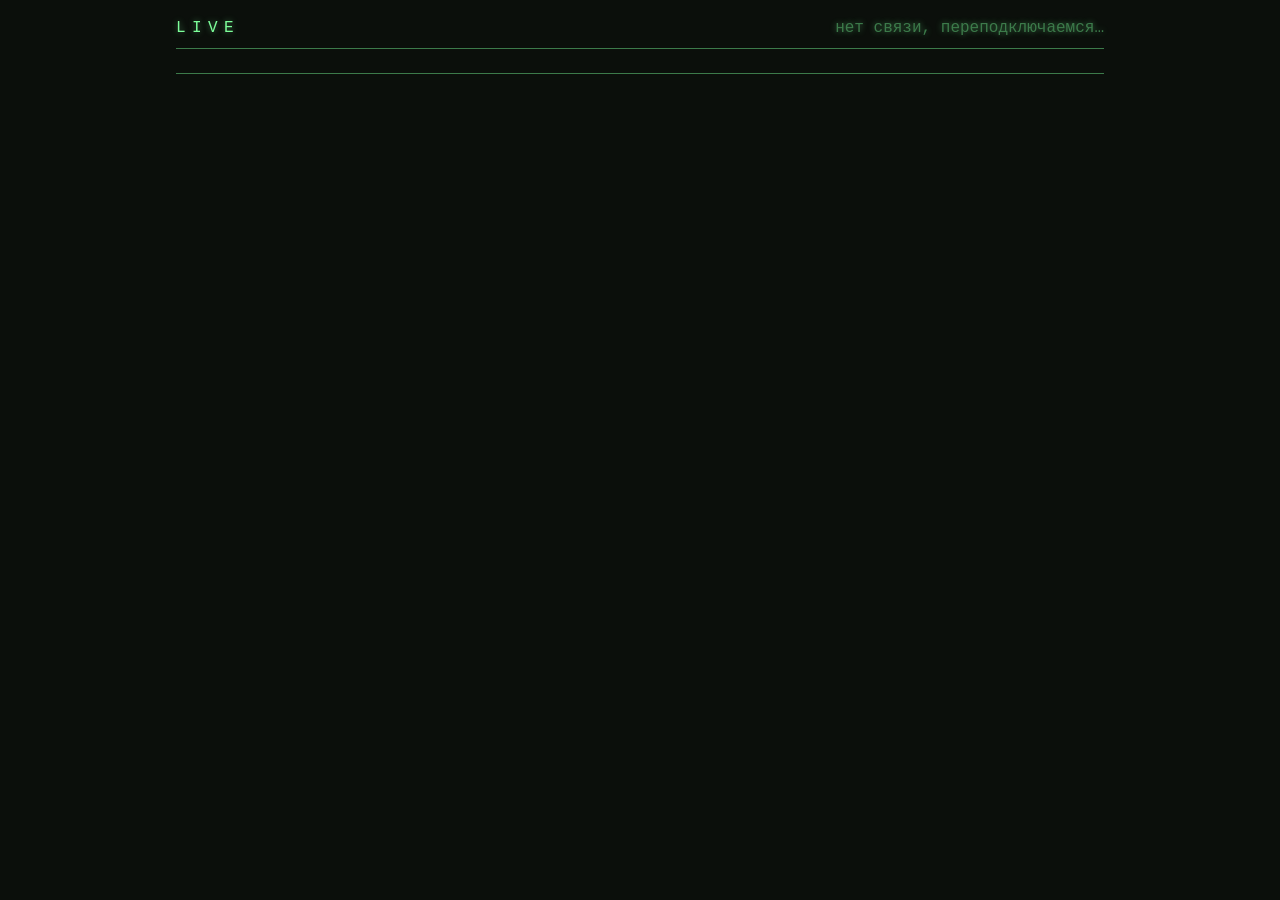
==== engine/web/index.html @ 94f6f430 "refactor: serve the web client and network bot from the engine" ====
<!doctype html>
<html lang="ru">
<head>
  <meta charset="utf-8">
  <meta name="viewport" content="width=device-width, initial-scale=1">
  <title>Live</title>
  <link rel="stylesheet" href="style.css">
</head>
<body>
  <main class="screen">
    <header>
      <span class="title">LIVE</span>
      <span id="status">подключаемся…</span>
    </header>

    <section id="table" hidden></section>

    <section id="feed" aria-live="polite"></section>

    <div id="pause" hidden></div>
  </main>

  <script src="text.js"></script>
  <script src="net.js"></script>
  <script src="screens.js"></script>
</body>
</html>
---- engine/web/style.css ----
:root {
  --bg: #0b0f0b;
  --fg: #7dff9a;
  --dim: #3c7a4a;
  --hot: #ffb347;
  --bad: #ff6b5e;
  --glow: 0 0 6px rgba(125, 255, 154, 0.45);
}

* { box-sizing: border-box; }

html { scrollbar-color: var(--dim) var(--bg); }

body {
  margin: 0;
  min-height: 100vh;
  background: var(--bg);
  color: var(--fg);
  font: 16px/1.5 "Cascadia Mono", "Consolas", "Courier New", monospace;
  text-shadow: var(--glow);
}

.screen {
  max-width: 960px;
  margin: 0 auto;
  padding: 16px;
}

header {
  display: flex;
  justify-content: space-between;
  border-bottom: 1px solid var(--dim);
  padding-bottom: 8px;
  margin-bottom: 16px;
}

.title { letter-spacing: 0.4em; }
#status { color: var(--dim); }

button, input {
  font: inherit;
  color: var(--fg);
  background: transparent;
  border: 1px solid var(--dim);
  padding: 4px 10px;
  text-shadow: inherit;
}
button { cursor: pointer; }
button:hover:not(:disabled) { border-color: var(--fg); }
button:disabled { color: var(--dim); cursor: default; }
button.on { background: var(--fg); color: var(--bg); text-shadow: none; }

.dim { color: var(--dim); }
.hot { color: var(--hot); }
.bad { color: var(--bad); }

.players { display: flex; flex-wrap: wrap; gap: 8px 24px; margin-bottom: 24px; }
.player { cursor: pointer; padding: 2px 6px; border: 1px solid transparent; }
.player.active::before { content: "> "; }
.player.target { border-color: var(--hot); }
.player.dead { color: var(--dim); cursor: default; }

.row { display: flex; justify-content: center; gap: 8px; margin: 24px 0 8px; }
.chamber {
  width: 56px;
  text-align: center;
  font-size: 22px;
  padding: 8px 0;
}
.chamber small { display: block; font-size: 12px; color: var(--dim); }
.chamber.picked { border-color: var(--hot); color: var(--hot); }
.row-note { text-align: center; color: var(--dim); }

.hand { margin-top: 24px; display: flex; flex-wrap: wrap; gap: 8px; align-items: center; }
.actions { margin-top: 16px; display: flex; gap: 8px; flex-wrap: wrap; }

#feed {
  margin-top: 24px;
  border-top: 1px solid var(--dim);
  padding-top: 8px;
  height: 180px;
  overflow-y: auto;
  color: var(--dim);
}
#feed p { margin: 0; }
#feed p:last-child { color: var(--fg); }
#feed p:last-child::after { content: "_"; animation: blink 1s steps(1) infinite; }

#pause {
  position: fixed;
  inset: 0;
  display: flex;
  align-items: center;
  justify-content: center;
  background: rgba(11, 15, 11, 0.85);
  color: var(--hot);
  font-size: 20px;
}
#pause[hidden] { display: none; }

@keyframes blink { 50% { opacity: 0; } }
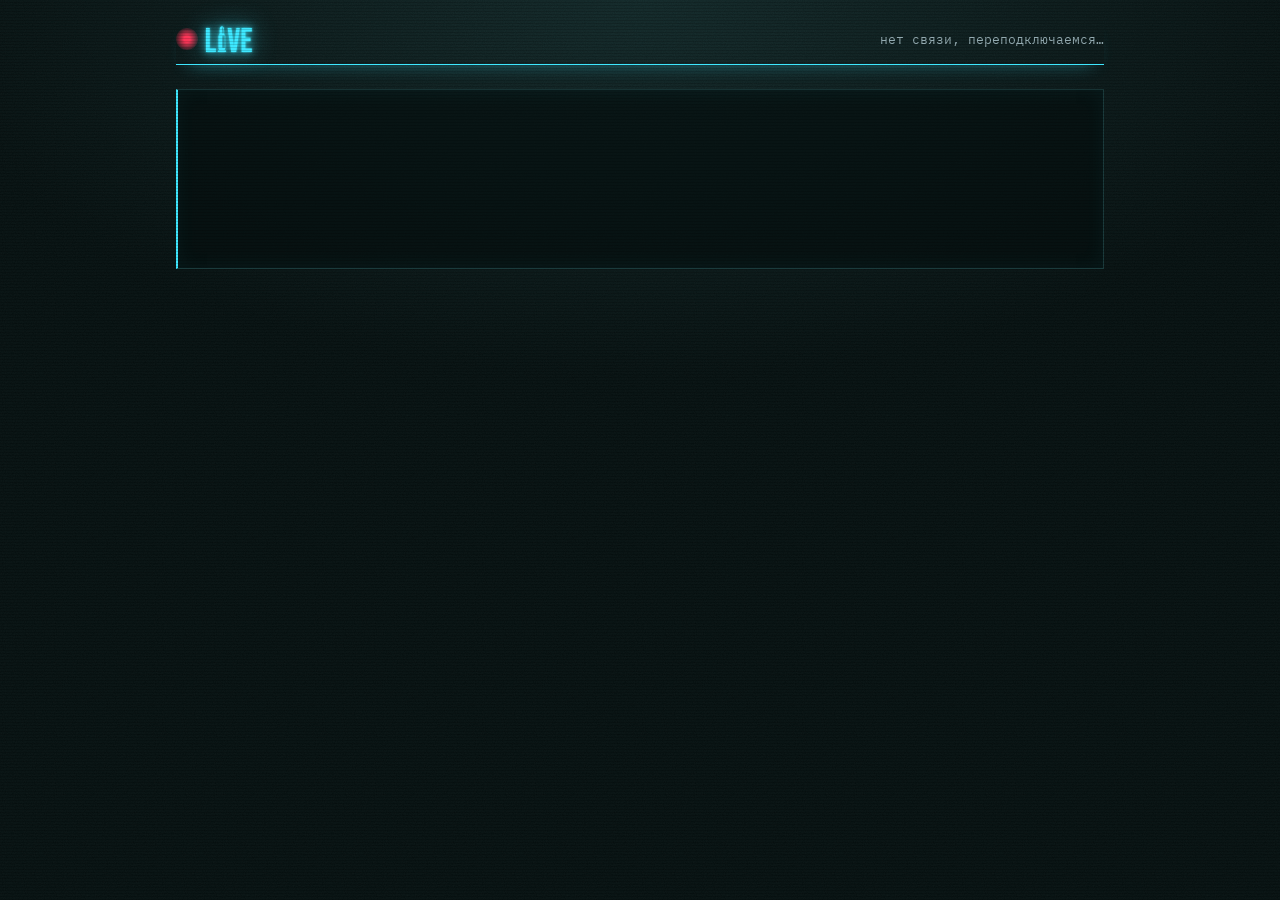
==== commit 389a1dc3: "feat(client): adopt the site's bottle-glass style and favicon" ====
--- a/engine/web/index.html
+++ b/engine/web/index.html
@@ -4,12 +4,16 @@
   <meta charset="utf-8">
   <meta name="viewport" content="width=device-width, initial-scale=1">
   <title>Live</title>
+  <link rel="icon" href="favicon.svg" type="image/svg+xml">
+  <link rel="preconnect" href="https://fonts.googleapis.com">
+  <link rel="preconnect" href="https://fonts.gstatic.com" crossorigin>
+  <link rel="stylesheet" href="https://fonts.googleapis.com/css2?family=Exo+2:wght@400;600&family=IBM+Plex+Mono:wght@400;600&family=Unbounded:wght@500;700&display=swap">
   <link rel="stylesheet" href="style.css">
 </head>
 <body>
   <main class="screen">
     <header>
-      <span class="title">LIVE</span>
+      <span class="logo"><img src="logo.svg" alt="LIVE"></span>
       <span id="status">подключаемся…</span>
     </header>
 
--- a/engine/web/style.css
+++ b/engine/web/style.css
@@ -1,23 +1,92 @@
+/* Палитра «Бутылочное стекло» — та же, что у сайта (docs/stylesheets).
+   Мрачное казино — фон и материалы: бутылочный бархат, хром.
+   Ретрофутуризм — свет: cyan-экран, ультрафиолет.
+   Красный — только кровь: жизни, попадание и индикатор записи. */
+
 :root {
-  --bg: #0b0f0b;
-  --fg: #7dff9a;
-  --dim: #3c7a4a;
-  --hot: #ffb347;
-  --bad: #ff6b5e;
-  --glow: 0 0 6px rgba(125, 255, 154, 0.45);
+  /* Бархат: от фона к поверхностям */
+  --velvet-900: #050f0f;
+  --velvet-800: #0a1c1c;
+  --velvet-700: #10292a;
+  --velvet-600: #1b3b3c;
+
+  /* Холодный текст */
+  --frost: #e3eef0;
+  --steel: #93aab0;
+  --steel-dim: #62797f;
+
+  /* Свет и металл. RGB-тройки — для полупрозрачного свечения */
+  --cyan: #3ee8ff;
+  --cyan-rgb: 62 232 255;
+  --uv: #a98bff;
+  --uv-rgb: 169 139 255;
+  --blood: #ff3355;
+  --blood-rgb: 255 51 85;
+  --amber: #ffb454;
+  --amber-rgb: 255 180 84;
+
+  /* ---------- Роли ---------- */
+  --c-bg: var(--velvet-900);
+  --c-surface: var(--velvet-800);
+  --c-surface-2: var(--velvet-700);
+  --c-border: var(--velvet-600);
+
+  --c-text: var(--frost);
+  --c-text-2: var(--steel);
+  --c-text-3: var(--steel-dim);
+
+  --c-accent: var(--cyan);
+  --c-accent-rgb: var(--cyan-rgb);
+  --c-accent-2: var(--uv);
+  --c-accent-2-rgb: var(--uv-rgb);
+  --c-danger: var(--blood);
+  --c-danger-rgb: var(--blood-rgb);
+  --c-chip: var(--amber);
+  --c-chip-rgb: var(--amber-rgb);
+
+  --heading-font: "Unbounded", "Exo 2", sans-serif;
+  --text-font: "Exo 2", system-ui, sans-serif;
+  --mono-font: "IBM Plex Mono", "Consolas", monospace;
 }
 
 * { box-sizing: border-box; }
 
-html { scrollbar-color: var(--dim) var(--bg); }
-
+html { scrollbar-color: var(--c-border) var(--c-bg); }
+
+/* ================================================================
+   Фон: бархат под лампой и линии развёртки
+   ================================================================ */
 body {
   margin: 0;
   min-height: 100vh;
-  background: var(--bg);
-  color: var(--fg);
-  font: 16px/1.5 "Cascadia Mono", "Consolas", "Courier New", monospace;
-  text-shadow: var(--glow);
+  color: var(--c-text);
+  font: 16px/1.5 var(--text-font);
+  background-color: var(--c-bg);
+  background-image:
+    /* ворс бархата */
+    url("data:image/svg+xml,%3Csvg xmlns='http://www.w3.org/2000/svg' width='160' height='160'%3E%3Cfilter id='n'%3E%3CfeTurbulence type='fractalNoise' baseFrequency='0.9' numOctaves='2' stitchTiles='stitch'/%3E%3CfeColorMatrix values='0 0 0 0 0.55 0 0 0 0 0.75 0 0 0 0 0.75 0 0 0 0.05 0'/%3E%3C/filter%3E%3Crect width='100%25' height='100%25' filter='url(%23n)'/%3E%3C/svg%3E"),
+    /* свет лампы над столом, края уходят в темноту */
+    radial-gradient(ellipse 80% 60% at 50% 0%, rgb(27 59 60 / 0.55), transparent 70%);
+  background-attachment: fixed;
+}
+
+/* Линии развёртки ЭЛТ — едва заметные, клики не перехватывают */
+body::after {
+  content: "";
+  position: fixed;
+  inset: 0;
+  pointer-events: none;
+  z-index: 10;
+  background: repeating-linear-gradient(
+    to bottom,
+    transparent 0 2px,
+    rgb(0 0 0 / 0.14) 2px 3px
+  );
+}
+
+::selection {
+  background: rgb(var(--c-accent-rgb) / 0.3);
+  color: #ffffff;
 }
 
 .screen {
@@ -26,76 +95,248 @@
   padding: 16px;
 }
 
+/* ================================================================
+   Шапка: неоновая вывеска и индикатор записи
+   ================================================================ */
 header {
   display: flex;
   justify-content: space-between;
-  border-bottom: 1px solid var(--dim);
-  padding-bottom: 8px;
-  margin-bottom: 16px;
-}
-
-.title { letter-spacing: 0.4em; }
-#status { color: var(--dim); }
-
-button, input {
+  align-items: center;
+  padding: 10px 0 12px;
+  margin-bottom: 24px;
+  border-bottom: 1px solid var(--c-accent);
+  box-shadow: 0 10px 18px -12px rgb(var(--c-accent-rgb) / 0.45);
+}
+
+.logo {
+  display: flex;
+  align-items: center;
+  gap: 8px;
+}
+.logo img {
+  height: 26px;
+  filter:
+    drop-shadow(0 0 1px rgb(var(--c-accent-rgb) / 0.9))
+    drop-shadow(0 0 4px rgb(var(--c-accent-rgb) / 0.7))
+    drop-shadow(0 0 12px rgb(var(--c-accent-rgb) / 0.45));
+}
+/* Красный кружок с тающими краями: долго горит, коротко гаснет */
+.logo::before {
+  content: "";
+  width: 22px;
+  height: 22px;
+  border-radius: 50%;
+  background: radial-gradient(
+    circle,
+    var(--c-danger) 0%,
+    var(--c-danger) 20%,
+    rgb(var(--c-danger-rgb) / 0) 80%
+  );
+  animation: rec-pulse 2s ease-in-out infinite;
+}
+
+#status {
+  color: var(--c-text-2);
+  font: 13px var(--mono-font);
+}
+
+/* ================================================================
+   Кнопки: контур экрана; включённая — залита светом экрана
+   ================================================================ */
+button, input, select {
   font: inherit;
-  color: var(--fg);
-  background: transparent;
-  border: 1px solid var(--dim);
-  padding: 4px 10px;
-  text-shadow: inherit;
-}
-button { cursor: pointer; }
-button:hover:not(:disabled) { border-color: var(--fg); }
-button:disabled { color: var(--dim); cursor: default; }
-button.on { background: var(--fg); color: var(--bg); text-shadow: none; }
-
-.dim { color: var(--dim); }
-.hot { color: var(--hot); }
-.bad { color: var(--bad); }
-
-.players { display: flex; flex-wrap: wrap; gap: 8px 24px; margin-bottom: 24px; }
-.player { cursor: pointer; padding: 2px 6px; border: 1px solid transparent; }
-.player.active::before { content: "> "; }
-.player.target { border-color: var(--hot); }
-.player.dead { color: var(--dim); cursor: default; }
-
-.row { display: flex; justify-content: center; gap: 8px; margin: 24px 0 8px; }
+  color: var(--c-accent);
+  background: rgb(10 28 28 / 0.6);
+  border: 1px solid var(--c-accent);
+  border-radius: 3px;
+  padding: 6px 12px;
+}
+button {
+  cursor: pointer;
+  font-family: var(--heading-font);
+  font-size: 12px;
+  letter-spacing: 0.08em;
+  text-transform: uppercase;
+  transition: background-color 0.2s, color 0.2s, box-shadow 0.2s;
+}
+button:hover:not(:disabled),
+button.on {
+  background: var(--c-accent);
+  color: var(--c-bg);
+  box-shadow: 0 0 16px rgb(var(--c-accent-rgb) / 0.5);
+}
+button:disabled {
+  color: var(--c-text-3);
+  border-color: var(--c-border);
+  cursor: default;
+}
+input, select { color: var(--c-text); border-color: var(--c-border); }
+input:focus, select:focus { outline: none; border-color: var(--c-accent); }
+
+/* ================================================================
+   Текст
+   ================================================================ */
+.dim { color: var(--c-text-2); }
+.hot { color: var(--c-accent-2); }
+.bad { color: var(--c-danger); }
+
+/* ================================================================
+   Игроки: столы под лампой
+   ================================================================ */
+.players {
+  display: flex;
+  flex-wrap: wrap;
+  gap: 10px;
+  margin-bottom: 24px;
+}
+.player {
+  cursor: pointer;
+  padding: 8px 12px;
+  border: 1px solid var(--c-border);
+  border-radius: 3px;
+  background: rgb(10 28 28 / 0.7);
+  transition: border-color 0.25s, box-shadow 0.25s;
+}
+.player:hover:not(.dead) {
+  border-color: var(--c-accent-2);
+  box-shadow: 0 0 16px rgb(var(--c-accent-2-rgb) / 0.2);
+}
+.player.active {
+  border-color: var(--c-accent);
+  box-shadow: 0 0 16px rgb(var(--c-accent-rgb) / 0.3);
+}
+.player.active::before {
+  content: "▸ ";
+  color: var(--c-accent);
+}
+.player.target {
+  border-color: var(--c-danger);
+  box-shadow: 0 0 16px rgb(var(--c-danger-rgb) / 0.35);
+}
+.player.dead {
+  opacity: 0.45;
+  cursor: default;
+}
+.player .name {
+  font-family: var(--heading-font);
+  font-size: 13px;
+  letter-spacing: 0.04em;
+}
+.player .hp {
+  color: var(--c-danger);
+  text-shadow: 0 0 6px rgb(var(--c-danger-rgb) / 0.6);
+}
+.player .chips {
+  color: var(--c-chip);
+  text-shadow: 0 0 6px rgb(var(--c-chip-rgb) / 0.5);
+}
+.player .effects { color: var(--c-accent-2); }
+
+/* ================================================================
+   Ряд камор
+   ================================================================ */
+.row {
+  display: flex;
+  flex-wrap: wrap;
+  justify-content: center;
+  gap: 8px;
+  margin: 24px 0 8px;
+}
 .chamber {
-  width: 56px;
+  width: 60px;
+  padding: 10px 0;
   text-align: center;
   font-size: 22px;
-  padding: 8px 0;
-}
-.chamber small { display: block; font-size: 12px; color: var(--dim); }
-.chamber.picked { border-color: var(--hot); color: var(--hot); }
-.row-note { text-align: center; color: var(--dim); }
-
-.hand { margin-top: 24px; display: flex; flex-wrap: wrap; gap: 8px; align-items: center; }
-.actions { margin-top: 16px; display: flex; gap: 8px; flex-wrap: wrap; }
-
+  border: 1px solid var(--c-border);
+  border-radius: 50% 50% 6px 6px;
+  background: radial-gradient(circle at 50% 30%, var(--c-surface-2), var(--c-bg));
+}
+button.chamber { color: var(--c-text); }
+button.chamber:hover:not(:disabled) {
+  background: radial-gradient(circle at 50% 30%, var(--c-surface-2), var(--c-bg));
+  color: var(--c-accent);
+  border-color: var(--c-accent);
+}
+.chamber small {
+  display: block;
+  font: 11px var(--mono-font);
+  color: var(--c-text-2);
+  text-transform: none;
+}
+.chamber.picked,
+button.chamber.picked:hover {
+  color: var(--c-danger);
+  border-color: var(--c-danger);
+  box-shadow: 0 0 16px rgb(var(--c-danger-rgb) / 0.45);
+}
+.row-note { text-align: center; color: var(--c-text-2); }
+
+.hand {
+  margin-top: 24px;
+  display: flex;
+  flex-wrap: wrap;
+  gap: 8px;
+  align-items: center;
+}
+.actions {
+  margin-top: 16px;
+  display: flex;
+  gap: 8px;
+  flex-wrap: wrap;
+  align-items: center;
+}
+
+/* ================================================================
+   Лента: терминал
+   ================================================================ */
 #feed {
   margin-top: 24px;
-  border-top: 1px solid var(--dim);
-  padding-top: 8px;
+  padding: 8px 12px;
   height: 180px;
   overflow-y: auto;
-  color: var(--dim);
+  font: 13px/1.6 var(--mono-font);
+  color: var(--c-text-2);
+  background: rgb(5 15 15 / 0.7);
+  border: 1px solid var(--c-border);
+  border-left: 2px solid var(--c-accent);
+  box-shadow: inset 0 0 20px rgb(var(--c-accent-rgb) / 0.05);
 }
 #feed p { margin: 0; }
-#feed p:last-child { color: var(--fg); }
-#feed p:last-child::after { content: "_"; animation: blink 1s steps(1) infinite; }
-
+#feed p:last-child { color: var(--c-text); }
+#feed p.hot { color: var(--c-danger); }
+#feed p:last-child::after {
+  content: "_";
+  color: var(--c-accent);
+  animation: blink 1s steps(1) infinite;
+}
+
+/* ================================================================
+   Пауза
+   ================================================================ */
 #pause {
   position: fixed;
   inset: 0;
   display: flex;
   align-items: center;
   justify-content: center;
-  background: rgba(11, 15, 11, 0.85);
-  color: var(--hot);
-  font-size: 20px;
+  background: rgb(5 15 15 / 0.85);
+  backdrop-filter: blur(4px);
+  color: var(--c-accent-2);
+  font: 18px var(--heading-font);
+  letter-spacing: 0.06em;
+  text-transform: uppercase;
+  text-shadow: 0 0 10px rgb(var(--c-accent-2-rgb) / 0.7);
 }
 #pause[hidden] { display: none; }
 
 @keyframes blink { 50% { opacity: 0; } }
+
+@keyframes rec-pulse {
+  0%, 20%, 80%, 100% { opacity: 1; }
+  50%                { opacity: 0; }
+}
+
+@media (prefers-reduced-motion: reduce) {
+  .logo::before,
+  #feed p:last-child::after { animation: none; }
+}
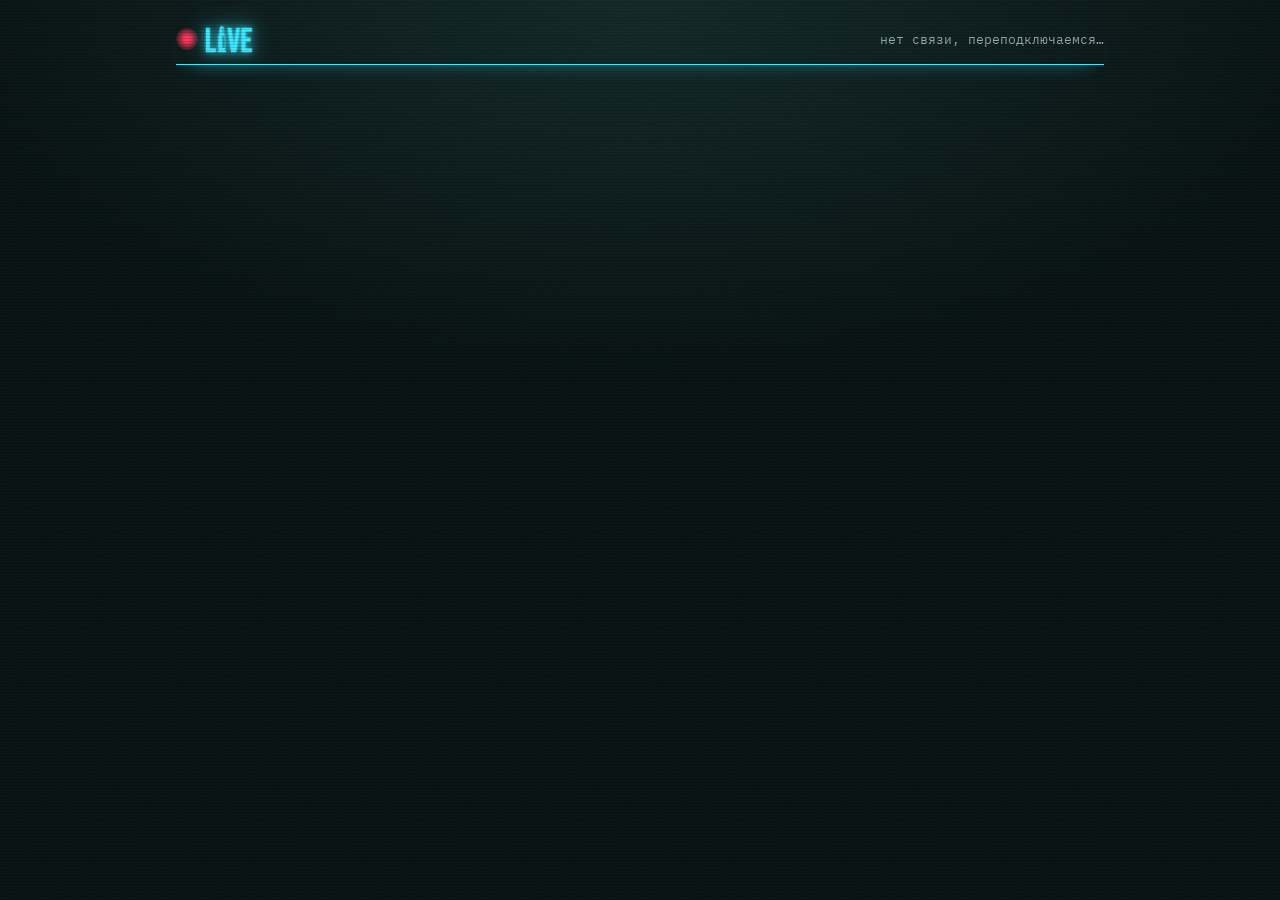
==== commit 6803e75f: "feat(client): draw the game as a round table seen from above" ====
--- a/engine/web/index.html
+++ b/engine/web/index.html
@@ -19,8 +19,6 @@
 
     <section id="table" hidden></section>
 
-    <section id="feed" aria-live="polite"></section>
-
     <div id="pause" hidden></div>
   </main>
 
--- a/engine/web/style.css
+++ b/engine/web/style.css
@@ -180,135 +180,328 @@
 .hot { color: var(--c-accent-2); }
 .bad { color: var(--c-danger); }
 
-/* ================================================================
-   Игроки: столы под лампой
-   ================================================================ */
-.players {
-  display: flex;
+
+/* ================================================================
+   Экраны вне стола: лобби, конец игры
+   ================================================================ */
+.screen-card {
+  max-width: 480px;
+  margin: 40px auto;
+  padding: 20px 24px;
+  border: 1px solid var(--c-border);
+  border-radius: 6px;
+  background: rgb(10 28 28 / 0.7);
+}
+.actions {
+  margin-top: 16px;
+  display: flex;
+  gap: 8px;
   flex-wrap: wrap;
-  gap: 10px;
-  margin-bottom: 24px;
-}
-.player {
-  cursor: pointer;
-  padding: 8px 12px;
-  border: 1px solid var(--c-border);
-  border-radius: 3px;
-  background: rgb(10 28 28 / 0.7);
+  align-items: center;
+}
+.hand {
+  display: flex;
+  flex-wrap: wrap;
+  gap: 8px;
+}
+
+/* ================================================================
+   Стол: вид сверху. Размеры — в долях ширины стола (cqw)
+   ================================================================ */
+#table { position: relative; }
+
+.game { display: flex; flex-direction: column; align-items: center; }
+
+.board {
+  position: relative;
+  width: min(100%, calc(100vh - 190px));
+  min-width: 300px;
+  aspect-ratio: 1;
+  container-type: inline-size;
+  user-select: none;
+}
+
+/* Сукно: бархат под лампой, хромированный обод */
+.felt {
+  position: absolute;
+  inset: 9%;
+  border-radius: 50%;
+  background: radial-gradient(circle at 50% 40%, rgb(27 59 60 / 0.9), var(--c-surface) 60%, var(--c-bg) 100%);
+  border: 0.6cqw solid var(--c-border);
+  box-shadow:
+    0 0 0 0.3cqw rgb(var(--c-accent-rgb) / 0.25),
+    0 0 6cqw rgb(var(--c-accent-rgb) / 0.12),
+    inset 0 0 8cqw rgb(0 0 0 / 0.6);
+}
+
+.round-mark {
+  position: absolute;
+  top: 1%;
+  left: 1%;
+  font: 2cqw var(--mono-font);
+  color: var(--c-text-3);
+  letter-spacing: 0.1em;
+}
+
+/* Ряд камор — линией через центр */
+.row {
+  position: absolute;
+  top: 50%;
+  left: 50%;
+  transform: translate(-50%, -50%);
+  display: flex;
+  gap: 0.8cqw;
+}
+.chamber {
+  position: relative;
+  width: 5cqw;
+  height: 8cqw;
+  border-radius: 2.5cqw;
+  border: 0.25cqw solid var(--c-border);
+  background: radial-gradient(circle at 50% 35%, var(--c-surface-2), var(--c-bg));
+  display: flex;
+  align-items: center;
+  justify-content: center;
+  transition: border-color 0.2s, box-shadow 0.2s, transform 0.2s;
+}
+.chamber .core {
+  width: 2.4cqw;
+  height: 2.4cqw;
+  border-radius: 50%;
+  border: 0.25cqw solid var(--c-text-3);
+}
+.chamber.live { cursor: pointer; }
+.chamber.live:hover {
+  border-color: var(--c-accent);
+  box-shadow: 0 0 2cqw rgb(var(--c-accent-rgb) / 0.4);
+}
+.chamber.picked {
+  border-color: var(--c-danger);
+  box-shadow: 0 0 2.5cqw rgb(var(--c-danger-rgb) / 0.6);
+  transform: translateY(-1cqw);
+}
+.chamber.blank { opacity: 0.4; }
+.chamber.blank .core { border-style: dashed; }
+.chamber.loaded { opacity: 0.6; }
+.chamber.loaded .core {
+  background: var(--c-danger);
+  border-color: var(--c-danger);
+  box-shadow: 0 0 1.5cqw var(--c-danger);
+}
+.chamber .weight {
+  position: absolute;
+  top: -3cqw;
+  font: 1.8cqw var(--mono-font);
+  color: var(--c-accent-2);
+  text-shadow: 0 0 1cqw rgb(var(--c-accent-2-rgb) / 0.8);
+}
+.chamber .chips-on {
+  position: absolute;
+  bottom: -2.6cqw;
+  display: flex;
+}
+
+/* Число патронов: вспыхивает над рядом и гаснет */
+.announced {
+  position: absolute;
+  left: 50%;
+  top: -11cqw;
+  transform: translateX(-50%);
+  font: 700 8cqw var(--heading-font);
+  color: var(--c-danger);
+  text-shadow: 0 0 3cqw rgb(var(--c-danger-rgb) / 0.8);
+  animation: flash-out 2.5s ease-out forwards;
+}
+
+/* Игрок у края стола */
+.seat {
+  position: absolute;
+  transform: translate(-50%, -50%);
+  min-width: 11cqw;
+  padding: 0.8cqw 1.2cqw;
+  border: 0.25cqw solid var(--c-border);
+  border-radius: 1.2cqw;
+  background: rgb(5 15 15 / 0.85);
+  display: flex;
+  flex-direction: column;
+  align-items: center;
+  gap: 0.6cqw;
   transition: border-color 0.25s, box-shadow 0.25s;
 }
-.player:hover:not(.dead) {
-  border-color: var(--c-accent-2);
-  box-shadow: 0 0 16px rgb(var(--c-accent-2-rgb) / 0.2);
-}
-.player.active {
+.seat .plate {
+  font: 700 2cqw var(--heading-font);
+  letter-spacing: 0.06em;
+  text-transform: uppercase;
+}
+.seat.me .plate { color: var(--c-accent); }
+.seat.active {
   border-color: var(--c-accent);
-  box-shadow: 0 0 16px rgb(var(--c-accent-rgb) / 0.3);
-}
-.player.active::before {
-  content: "▸ ";
-  color: var(--c-accent);
-}
-.player.target {
+  box-shadow: 0 0 3cqw rgb(var(--c-accent-rgb) / 0.45);
+}
+.seat.aim { cursor: crosshair; }
+.seat.aim:hover {
   border-color: var(--c-danger);
-  box-shadow: 0 0 16px rgb(var(--c-danger-rgb) / 0.35);
-}
-.player.dead {
-  opacity: 0.45;
-  cursor: default;
-}
-.player .name {
+  box-shadow: 0 0 3cqw rgb(var(--c-danger-rgb) / 0.5);
+}
+.seat.dead { opacity: 0.35; filter: grayscale(1); }
+
+.lives, .chips, .effects { display: flex; gap: 0.5cqw; }
+.life {
+  width: 1.3cqw;
+  height: 1.3cqw;
+  border-radius: 50%;
+  background: var(--c-danger);
+  box-shadow: 0 0 1cqw var(--c-danger);
+}
+.life.lost {
+  background: transparent;
+  border: 0.2cqw solid var(--c-text-3);
+  box-shadow: none;
+}
+
+/* Фишка — янтарный кружок; в стопке наползают друг на друга */
+.chip {
+  display: inline-block;
+  width: 1.6cqw;
+  height: 1.6cqw;
+  border-radius: 50%;
+  background: radial-gradient(circle, var(--c-chip) 35%, rgb(var(--c-chip-rgb) / 0.6) 40%, var(--c-chip) 45%);
+  border: 0.15cqw solid rgb(0 0 0 / 0.5);
+  box-shadow: 0 0 0.8cqw rgb(var(--c-chip-rgb) / 0.5);
+}
+.chips .chip + .chip,
+.chips-on .chip + .chip { margin-left: -0.9cqw; }
+
+.effect {
+  font: 1.5cqw var(--mono-font);
+  color: var(--c-accent-2);
+  border: 0.2cqw solid var(--c-accent-2);
+  border-radius: 0.6cqw;
+  padding: 0 0.5cqw;
+  box-shadow: 0 0 1cqw rgb(var(--c-accent-2-rgb) / 0.5);
+}
+
+/* Предметы: рука на столе перед игроком */
+.item {
+  display: inline-flex;
+  align-items: center;
+  justify-content: center;
+  border: 1px solid var(--c-text-3);
+  border-radius: 4px;
+  background: var(--c-surface);
   font-family: var(--heading-font);
-  font-size: 13px;
-  letter-spacing: 0.04em;
-}
-.player .hp {
-  color: var(--c-danger);
-  text-shadow: 0 0 6px rgb(var(--c-danger-rgb) / 0.6);
-}
-.player .chips {
-  color: var(--c-chip);
-  text-shadow: 0 0 6px rgb(var(--c-chip-rgb) / 0.5);
-}
-.player .effects { color: var(--c-accent-2); }
-
-/* ================================================================
-   Ряд камор
-   ================================================================ */
-.row {
+  color: var(--c-text-2);
+}
+.hand-small {
+  position: absolute;
+  transform: translate(-50%, -50%);
   display: flex;
   flex-wrap: wrap;
   justify-content: center;
-  gap: 8px;
-  margin: 24px 0 8px;
-}
-.chamber {
-  width: 60px;
-  padding: 10px 0;
+  gap: 0.5cqw;
+  max-width: 16cqw;
+}
+.hand-small .item {
+  width: 3.4cqw;
+  height: 3.4cqw;
+  font-size: 1.3cqw;
+  border-radius: 0.6cqw;
+}
+.my-hand {
+  display: flex;
+  flex-wrap: wrap;
+  justify-content: center;
+  gap: 10px;
+  margin-top: 8px;
+  min-height: 56px;
+}
+.my-hand .item {
+  width: 52px;
+  height: 52px;
+  font-size: 14px;
+}
+.item.usable { cursor: pointer; border-color: var(--c-accent); color: var(--c-accent); }
+.item.usable:hover,
+.item.active {
+  background: var(--c-accent);
+  color: var(--c-bg);
+  box-shadow: 0 0 16px rgb(var(--c-accent-rgb) / 0.5);
+}
+
+/* Предмет ждёт поля: подсказка в центре стола */
+.pending {
+  position: absolute;
+  top: 62%;
+  left: 50%;
+  transform: translateX(-50%);
   text-align: center;
-  font-size: 22px;
+  font: 2cqw var(--heading-font);
+  color: var(--c-accent-2);
+  text-shadow: 0 0 1cqw rgb(var(--c-accent-2-rgb) / 0.7);
+}
+
+/* Начало ряда — окно поверх стола */
+.modal {
+  position: absolute;
+  top: 50%;
+  left: 50%;
+  transform: translate(-50%, -50%);
+  z-index: 5;
+  width: min(92%, 560px);
+  padding: 20px 24px;
+  border: 1px solid var(--c-accent);
+  border-radius: 6px;
+  background: rgb(5 15 15 / 0.94);
+  box-shadow: 0 0 40px rgb(var(--c-accent-rgb) / 0.25);
+}
+.modal.quiet {
+  width: auto;
+  padding: 10px 16px;
+  border-color: var(--c-border);
+  color: var(--c-text-2);
+  font: 13px var(--mono-font);
+  box-shadow: none;
+}
+.prep-row { display: flex; flex-wrap: wrap; gap: 8px; }
+.prep-chamber {
+  display: flex;
+  align-items: center;
+  gap: 4px;
+  padding: 4px 6px;
   border: 1px solid var(--c-border);
-  border-radius: 50% 50% 6px 6px;
-  background: radial-gradient(circle at 50% 30%, var(--c-surface-2), var(--c-bg));
-}
-button.chamber { color: var(--c-text); }
-button.chamber:hover:not(:disabled) {
-  background: radial-gradient(circle at 50% 30%, var(--c-surface-2), var(--c-bg));
-  color: var(--c-accent);
-  border-color: var(--c-accent);
-}
-.chamber small {
-  display: block;
-  font: 11px var(--mono-font);
-  color: var(--c-text-2);
-  text-transform: none;
-}
-.chamber.picked,
-button.chamber.picked:hover {
+  border-radius: 4px;
+}
+.prep-chamber button { padding: 0 8px; }
+.modal .chip { width: 12px; height: 12px; }
+.modal .chips .chip + .chip { margin-left: -5px; }
+
+/* Подписи: всплывают у игрока и тают */
+.bubbles {
+  position: absolute;
+  inset: 0;
+  pointer-events: none;
+  z-index: 6;
+}
+.bubble {
+  position: absolute;
+  transform: translate(-50%, -100%);
+  padding: 4px 10px;
+  white-space: nowrap;
+  border: 1px solid var(--c-accent-2);
+  border-radius: 4px;
+  background: rgb(5 15 15 / 0.92);
+  color: var(--c-text);
+  font: 13px var(--mono-font);
+  box-shadow: 0 0 14px rgb(var(--c-accent-2-rgb) / 0.35);
+  animation: bubble 2.6s ease-out forwards;
+}
+.bubble.hit {
+  border-color: var(--c-danger);
   color: var(--c-danger);
-  border-color: var(--c-danger);
-  box-shadow: 0 0 16px rgb(var(--c-danger-rgb) / 0.45);
-}
-.row-note { text-align: center; color: var(--c-text-2); }
-
-.hand {
-  margin-top: 24px;
-  display: flex;
-  flex-wrap: wrap;
-  gap: 8px;
-  align-items: center;
-}
-.actions {
-  margin-top: 16px;
-  display: flex;
-  gap: 8px;
-  flex-wrap: wrap;
-  align-items: center;
-}
-
-/* ================================================================
-   Лента: терминал
-   ================================================================ */
-#feed {
-  margin-top: 24px;
-  padding: 8px 12px;
-  height: 180px;
-  overflow-y: auto;
-  font: 13px/1.6 var(--mono-font);
-  color: var(--c-text-2);
-  background: rgb(5 15 15 / 0.7);
-  border: 1px solid var(--c-border);
-  border-left: 2px solid var(--c-accent);
-  box-shadow: inset 0 0 20px rgb(var(--c-accent-rgb) / 0.05);
-}
-#feed p { margin: 0; }
-#feed p:last-child { color: var(--c-text); }
-#feed p.hot { color: var(--c-danger); }
-#feed p:last-child::after {
-  content: "_";
-  color: var(--c-accent);
-  animation: blink 1s steps(1) infinite;
-}
+  font: 700 18px var(--heading-font);
+  box-shadow: 0 0 18px rgb(var(--c-danger-rgb) / 0.6);
+}
+.bubble.bad { border-color: var(--c-danger); color: var(--c-danger); }
 
 /* ================================================================
    Пауза
@@ -316,6 +509,7 @@
 #pause {
   position: fixed;
   inset: 0;
+  z-index: 8;
   display: flex;
   align-items: center;
   justify-content: center;
@@ -329,14 +523,23 @@
 }
 #pause[hidden] { display: none; }
 
-@keyframes blink { 50% { opacity: 0; } }
-
+@keyframes bubble {
+  0%   { opacity: 0; translate: 0 6px; }
+  10%  { opacity: 1; translate: 0 0; }
+  75%  { opacity: 1; }
+  100% { opacity: 0; translate: 0 -10px; }
+}
+@keyframes flash-out {
+  0%   { opacity: 0; scale: 1.4; }
+  12%  { opacity: 1; scale: 1; }
+  70%  { opacity: 1; }
+  100% { opacity: 0; }
+}
 @keyframes rec-pulse {
   0%, 20%, 80%, 100% { opacity: 1; }
   50%                { opacity: 0; }
 }
 
 @media (prefers-reduced-motion: reduce) {
-  .logo::before,
-  #feed p:last-child::after { animation: none; }
-}
+  .logo::before { animation: none; }
+}
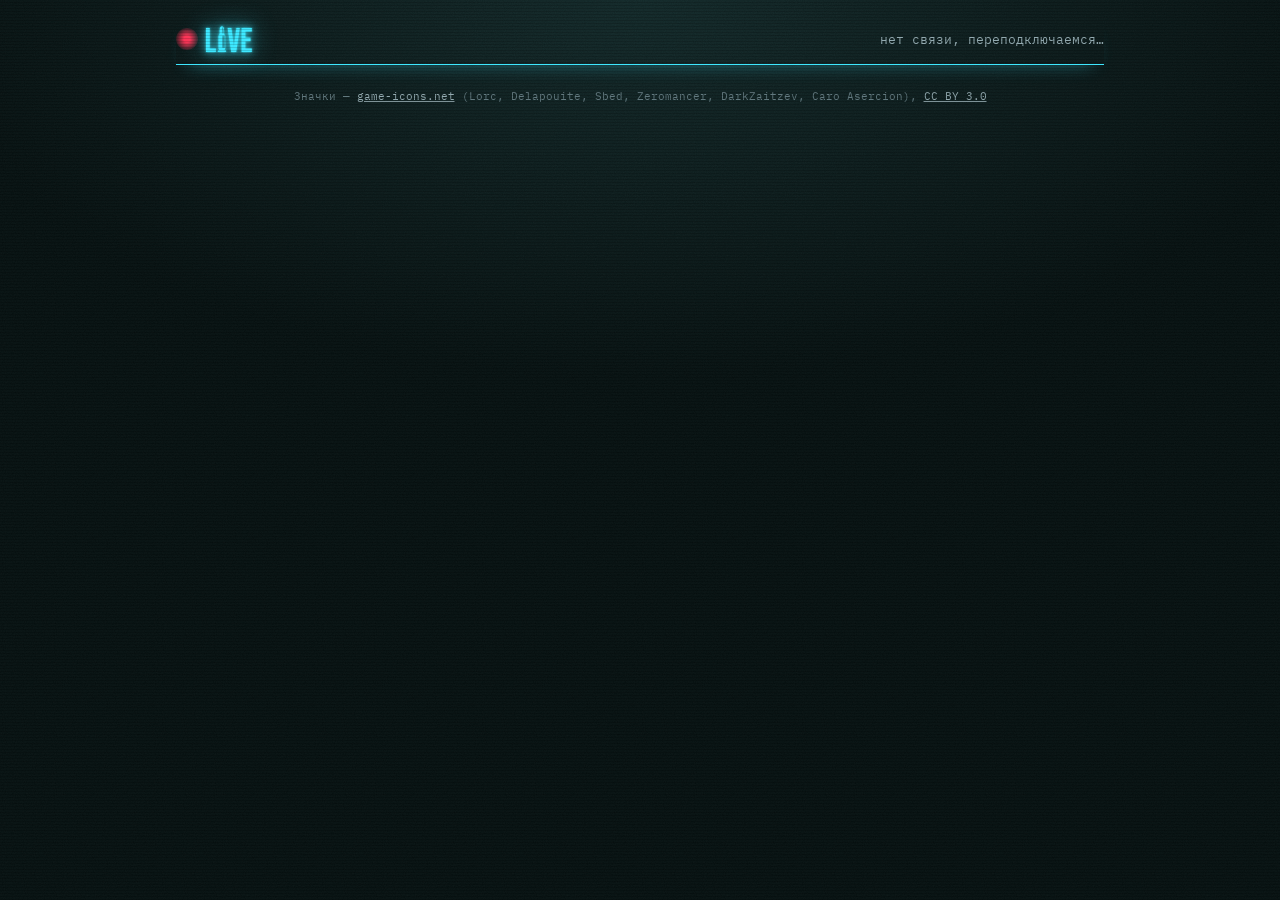
==== commit a1d5b782: "feat(client): draw items and effects with game-icons.net icons" ====
--- a/engine/web/index.html
+++ b/engine/web/index.html
@@ -20,6 +20,12 @@
     <section id="table" hidden></section>
 
     <div id="pause" hidden></div>
+
+    <footer>
+      Значки — <a href="https://game-icons.net">game-icons.net</a>
+      (Lorc, Delapouite, Sbed, Zeromancer, DarkZaitzev, Caro Asercion),
+      <a href="https://creativecommons.org/licenses/by/3.0/">CC BY 3.0</a>
+    </footer>
   </main>
 
   <script src="text.js"></script>
--- a/engine/web/style.css
+++ b/engine/web/style.css
@@ -41,6 +41,9 @@
   --c-accent-2-rgb: var(--uv-rgb);
   --c-danger: var(--blood);
   --c-danger-rgb: var(--blood-rgb);
+  --c-item-common: var(--steel);
+  --c-item-rare: var(--cyan);
+  --c-item-ceiling: var(--amber);
   --c-chip: var(--amber);
   --c-chip-rgb: var(--amber-rgb);
 
@@ -214,7 +217,7 @@
 
 .board {
   position: relative;
-  width: min(100%, calc(100vh - 190px));
+  width: min(100%, calc(100vh - 230px));
   min-width: 300px;
   aspect-ratio: 1;
   container-type: inline-size;
@@ -373,25 +376,36 @@
 .chips-on .chip + .chip { margin-left: -0.9cqw; }
 
 .effect {
-  font: 1.5cqw var(--mono-font);
+  font-size: 2.2cqw;
   color: var(--c-accent-2);
-  border: 0.2cqw solid var(--c-accent-2);
-  border-radius: 0.6cqw;
-  padding: 0 0.5cqw;
-  box-shadow: 0 0 1cqw rgb(var(--c-accent-2-rgb) / 0.5);
-}
-
-/* Предметы: рука на столе перед игроком */
+  filter: drop-shadow(0 0 0.6cqw rgb(var(--c-accent-2-rgb) / 0.8));
+}
+
+/* Значок: SVG-маска, залитая цветом текста */
+.icon {
+  display: inline-block;
+  width: 1em;
+  height: 1em;
+  vertical-align: -0.15em;
+  background: currentColor;
+  -webkit-mask: var(--icon) center / contain no-repeat;
+  mask: var(--icon) center / contain no-repeat;
+}
+
+/* Предметы: рука на столе перед игроком. Цвет — класс предмета */
 .item {
   display: inline-flex;
   align-items: center;
   justify-content: center;
-  border: 1px solid var(--c-text-3);
+  border: 1px solid currentColor;
   border-radius: 4px;
   background: var(--c-surface);
-  font-family: var(--heading-font);
   color: var(--c-text-2);
 }
+.item.common { color: var(--c-item-common); }
+.item.rare { color: var(--c-item-rare); }
+.item.ceiling { color: var(--c-item-ceiling); }
+.item .icon { width: 70%; height: 70%; }
 .hand-small {
   position: absolute;
   transform: translate(-50%, -50%);
@@ -404,8 +418,8 @@
 .hand-small .item {
   width: 3.4cqw;
   height: 3.4cqw;
-  font-size: 1.3cqw;
   border-radius: 0.6cqw;
+  border-color: rgb(255 255 255 / 0.12);
 }
 .my-hand {
   display: flex;
@@ -416,19 +430,24 @@
   min-height: 56px;
 }
 .my-hand .item {
-  width: 52px;
-  height: 52px;
-  font-size: 14px;
-}
-.item.usable { cursor: pointer; border-color: var(--c-accent); color: var(--c-accent); }
-.item.usable:hover,
+  width: 56px;
+  height: 56px;
+  border-radius: 6px;
+}
+.item.usable {
+  cursor: pointer;
+  box-shadow: 0 0 10px currentColor;
+  transition: transform 0.15s, box-shadow 0.15s;
+}
+.item.usable:hover { transform: translateY(-4px); box-shadow: 0 0 18px currentColor; }
 .item.active {
-  background: var(--c-accent);
-  color: var(--c-bg);
-  box-shadow: 0 0 16px rgb(var(--c-accent-rgb) / 0.5);
-}
+  background: currentColor;
+  transform: translateY(-6px);
+}
+.item.active .icon { background: var(--c-bg); }
 
 /* Предмет ждёт поля: подсказка в центре стола */
+.pending .icon { font-size: 3cqw; vertical-align: middle; }
 .pending {
   position: absolute;
   top: 62%;
@@ -463,6 +482,15 @@
   box-shadow: none;
 }
 .prep-row { display: flex; flex-wrap: wrap; gap: 8px; }
+button.pick {
+  display: inline-flex;
+  align-items: center;
+  gap: 6px;
+  text-transform: none;
+  letter-spacing: 0;
+  font-size: 13px;
+}
+button.pick .icon { font-size: 20px; }
 .prep-chamber {
   display: flex;
   align-items: center;
@@ -503,6 +531,14 @@
 }
 .bubble.bad { border-color: var(--c-danger); color: var(--c-danger); }
 
+footer {
+  margin-top: 24px;
+  text-align: center;
+  font: 11px var(--mono-font);
+  color: var(--c-text-3);
+}
+footer a { color: var(--c-text-2); }
+
 /* ================================================================
    Пауза
    ================================================================ */
